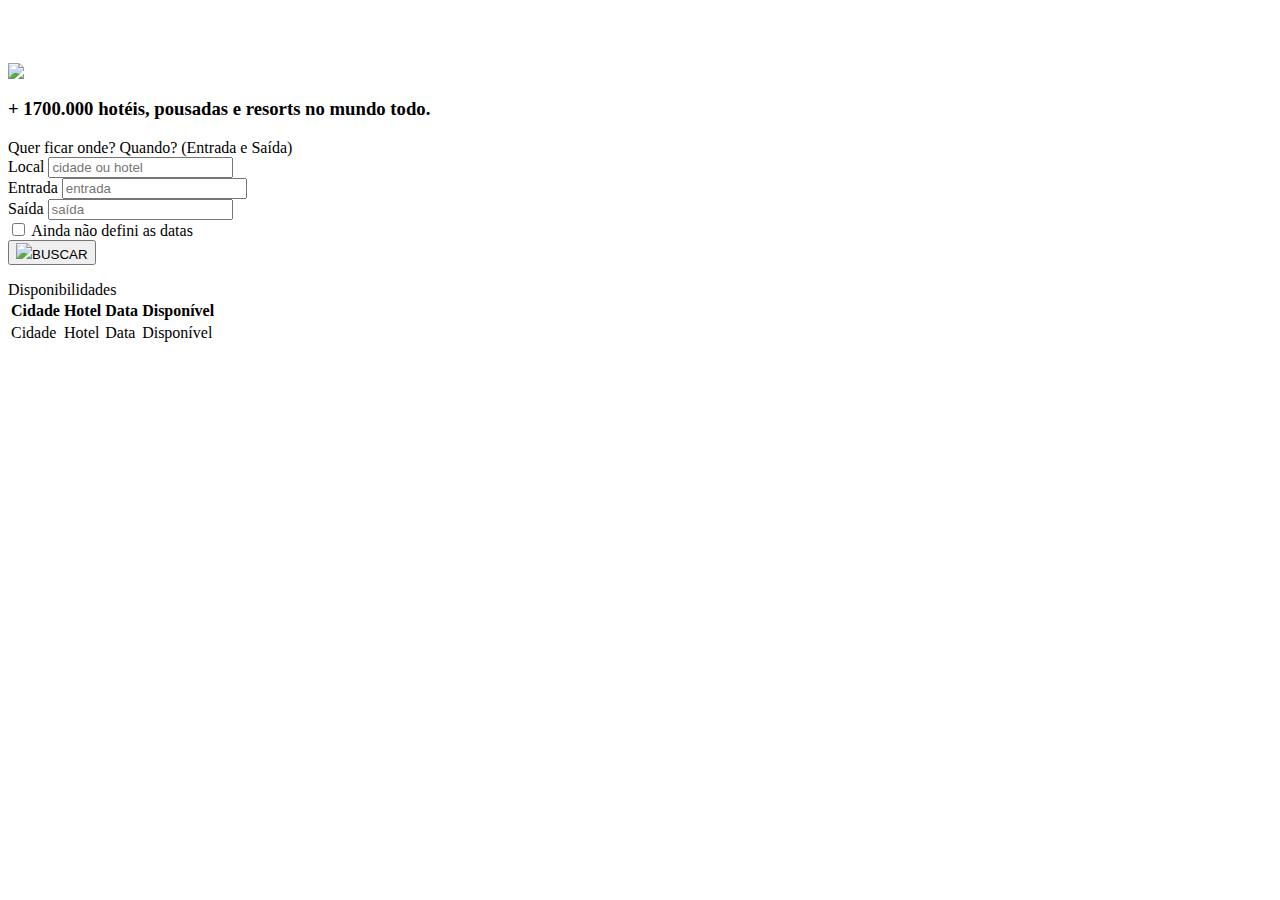
==== src/main/resources/templates/search/hotels_search.html @ 2d424466 "First commit" ====
<html xmlns:th="http://www.thymeleaf.org"
      xmlns:layout="http://www.ultraq.net.nz/web/thymeleaf/layout"
      layout:decorator="layout">
<head>
    <title>Hotels Search</title>
    <link rel="stylesheet" href="../jquery-ui-1.11.4.custom/jquery-ui.min.css"/>
    <script src="../jquery-ui-1.11.4.custom/external/jquery/jquery.js"></script>
    <script src="../jquery-ui-1.11.4.custom/jquery-ui.min.js"></script>
    <script src="../jquery-ui-1.11.4.custom/datepicker-pt-BR.js"></script>
    <script>
        $(function() {
            $.datepicker.setDefaults( $.datepicker.regional[ "pt-BR" ] );
            $( "#beginDate" ).datepicker({
                minDate: 0,
                onClose: function( selectedDate ) {
                    var dateMin = new Date($("#beginDate").datepicker( "getDate" ));
                    dateMin.setDate(dateMin.getDate() + 1);
                    $( "#endDate" ).datepicker( "option", "minDate", dateMin);
                }
            });
            $( "#endDate" ).datepicker({
                minDate: 0 ,
                onClose: function( selectedDate ) {
                    var dateMax = new Date($("#endDate").datepicker( "getDate" ));
                    dateMax.setDate(dateMax.getDate() + 1);
                    $( "#beginDate" ).datepicker( "option", "maxDate", selectedDate );
                }
            });

            $('#isAnyDate').click(function() {
                if ($(this).is(':checked')) {
                    $( "#endDate" ).datepicker("setDate", null );
                    $( "#beginDate" ).datepicker("setDate", null );
                    $( "#endDate" ).datepicker( "option", "disabled", true );
                    $( "#beginDate" ).datepicker( "option", "disabled", true );
                }else{
                    $( "#endDate" ).datepicker( "option", "disabled", false );
                    $( "#beginDate" ).datepicker( "option", "disabled", false );
                }
            });


            $( "#location" ).autocomplete({
                source: function (request, response) {
                    $.getJSON("/hotels/?term=" + request.term, function (data) {
                            response($.map(data, function (item) {
                                return {
                                    label: item.cidade +" - "+item.nome,
                                    value: item.id
                                }
                            }));
                    });
                },
                minLength: 3,
                delay: 100 ,
                select: function (event, ui) {
                    $("#location").val(ui.item.label);
                    $("#locationId").val(ui.item.value);
                    return false;
                }
            });

        });
    </script>
</head>
<body>
<div class="container" style="margin-top: 5%">
<div class="panel panel-primary">
    <!-- Default panel contents -->
    <div class="panel-heading"><img src="../img/icon_title.png" class="center-block" /></div>
    <div class="panel-body">
        <h3 class="heading-sub">+ 1700.000 hotéis, pousadas e resorts no mundo todo.</h3>

        <form role="form" action="/availables" method="post">
             <input type="hidden" id="locationId" />
            <div class="row">
                <label class="col-md-4 label-field">Quer ficar onde?</label>
                <label class="col-md-8 label-field">Quando? (Entrada e Saída)</label>
            </div>

            <div class="row">
                <div class="col-md-4 form-group left-inner-addon">
                    <i class="icon-map-marker"></i>
                    <label class="control-label  sr-only">Local</label>
                    <input id="location" type="text" class="form-control" placeholder="cidade ou hotel"  />
                </div>

                <div class="col-md-4 form-group left-inner-addon">
                    <i class="icon-calendar"></i>
                    <label class="control-label  sr-only">Entrada</label>
                    <input id="beginDate" type="text" class="form-control" placeholder="entrada"  />
                </div>
                <div class="col-md-4 form-group left-inner-addon">
                    <i class="icon-calendar"></i>
                    <label class="control-label  sr-only">Saída</label>
                    <input id="endDate" type="text" class="form-control" placeholder="saída" />
                </div>
             </div>

            <div class="row">
                <div class="col-md-offset-4 col-md-4  form-group">
                    <input id="isAnyDate" type="checkbox" />
                    <label class="label-field-check">Ainda não defini as datas</label>
                </div>
            </div>

            <div class="text-center">
                <button type="submit" class="btn btn-search"><img src="../img/icon_btn_search.png"/>BUSCAR</button>
            </div>

        </form>

    </div>
</div>
<div th:if="${not #lists.isEmpty(availables)}">
    <div class="panel panel-primary">
        <!-- Default panel contents -->
        <div class="panel-heading"><label class="label-table">Disponibilidades</label></div>
    <table class="table table-bordered">
        <tr>
            <th>Cidade</th>
            <th>Hotel</th>
            <th>Data</th>
            <th>Disponível</th>
        </tr>
        <tr th:each="available : ${availables}">
            <td th:text="${available.hotel.cidade}">Cidade</td>
            <td th:text="${available.hotel.nome}">Hotel</td>
            <td th:text="${#dates.format(available.date, 'dd/MM/yyyy')}">Data</td>
            <td th:text="*{available.available} ? 'Sim' : 'Não'">Disponível</td>
        </tr>
    </table>
    </div>
</div>
</div>
</body>
</html>
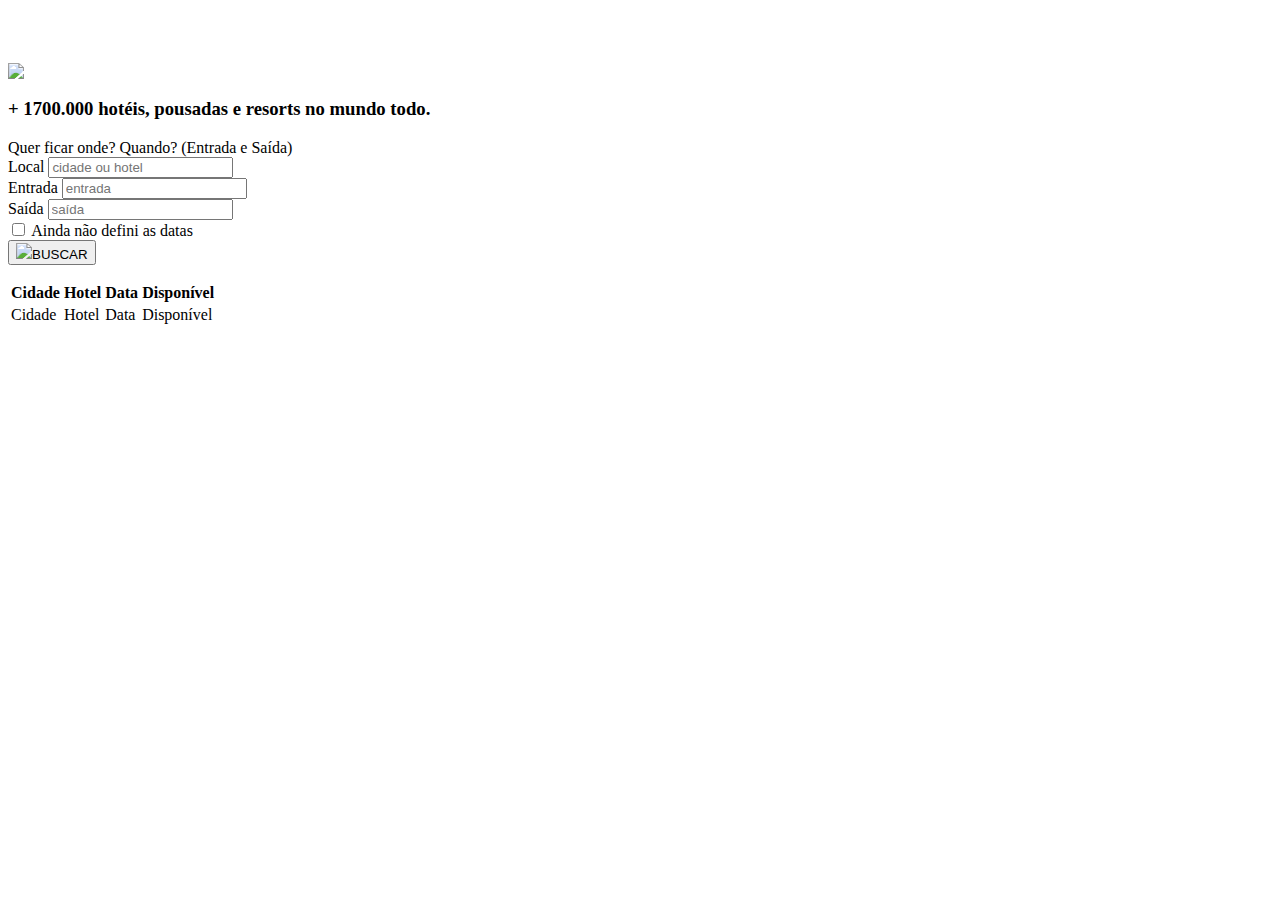
==== commit 1aebd994: "refactoring e melhorias na arquitetura" ====
--- a/src/main/resources/templates/search/hotels_search.html
+++ b/src/main/resources/templates/search/hotels_search.html
@@ -1,8 +1,9 @@
-<html xmlns:th="http://www.thymeleaf.org"
-      xmlns:layout="http://www.ultraq.net.nz/web/thymeleaf/layout"
-      layout:decorator="layout">
+<html xmlns="http://www.w3.org/1999/xhtml"
+      xmlns:th="http://www.thymeleaf.org" lang="en">
 <head>
     <title>Hotels Search</title>
+    <link href="../bootstrap-3.3.5-dist/css/bootstrap.min.css" rel="stylesheet" />
+    <link href="../css/main.css" rel="stylesheet" />
     <link rel="stylesheet" href="../jquery-ui-1.11.4.custom/jquery-ui.min.css"/>
     <script src="../jquery-ui-1.11.4.custom/external/jquery/jquery.js"></script>
     <script src="../jquery-ui-1.11.4.custom/jquery-ui.min.js"></script>
@@ -27,7 +28,7 @@
                 }
             });
 
-            $('#isAnyDate').click(function() {
+            $('#anyDate').click(function() {
                 if ($(this).is(':checked')) {
                     $( "#endDate" ).datepicker("setDate", null );
                     $( "#beginDate" ).datepicker("setDate", null );
@@ -42,7 +43,7 @@
 
             $( "#location" ).autocomplete({
                 source: function (request, response) {
-                    $.getJSON("/hotels/?term=" + request.term, function (data) {
+                    $.getJSON("/search/hotel/?term=" + request.term, function (data) {
                             response($.map(data, function (item) {
                                 return {
                                     label: item.cidade +" - "+item.nome,
@@ -65,14 +66,19 @@
 </head>
 <body>
 <div class="container" style="margin-top: 5%">
+<div class="alert alert-danger" th:if="${not #strings.isEmpty(error)}">
+    <span th:text="${error}" />
+</div>
 <div class="panel panel-primary">
     <!-- Default panel contents -->
     <div class="panel-heading"><img src="../img/icon_title.png" class="center-block" /></div>
     <div class="panel-body">
         <h3 class="heading-sub">+ 1700.000 hotéis, pousadas e resorts no mundo todo.</h3>
 
-        <form role="form" action="/availables" method="post">
-             <input type="hidden" id="locationId" />
+        <form role="form" action="#"
+              th:action="@{/search/available}"
+              th:object="${search}" method="post">
+             <input type="hidden" id="locationId" th:field="*{locationId}" />
             <div class="row">
                 <label class="col-md-4 label-field">Quer ficar onde?</label>
                 <label class="col-md-8 label-field">Quando? (Entrada e Saída)</label>
@@ -82,24 +88,24 @@
                 <div class="col-md-4 form-group left-inner-addon">
                     <i class="icon-map-marker"></i>
                     <label class="control-label  sr-only">Local</label>
-                    <input id="location" type="text" class="form-control" placeholder="cidade ou hotel"  />
+                    <input id="location" type="text" class="form-control" placeholder="cidade ou hotel" th:field="*{location}"  />
                 </div>
 
                 <div class="col-md-4 form-group left-inner-addon">
                     <i class="icon-calendar"></i>
                     <label class="control-label  sr-only">Entrada</label>
-                    <input id="beginDate" type="text" class="form-control" placeholder="entrada"  />
+                    <input id="beginDate" type="text" class="form-control" placeholder="entrada" th:field="*{beginDate}"  />
                 </div>
                 <div class="col-md-4 form-group left-inner-addon">
                     <i class="icon-calendar"></i>
                     <label class="control-label  sr-only">Saída</label>
-                    <input id="endDate" type="text" class="form-control" placeholder="saída" />
+                    <input id="endDate" type="text" class="form-control" placeholder="saída" th:field="*{endDate}" />
                 </div>
              </div>
 
             <div class="row">
                 <div class="col-md-offset-4 col-md-4  form-group">
-                    <input id="isAnyDate" type="checkbox" />
+                    <input id="anyDate" type="checkbox" th:field="*{anyDate}"  />
                     <label class="label-field-check">Ainda não defini as datas</label>
                 </div>
             </div>
@@ -113,9 +119,6 @@
     </div>
 </div>
 <div th:if="${not #lists.isEmpty(availables)}">
-    <div class="panel panel-primary">
-        <!-- Default panel contents -->
-        <div class="panel-heading"><label class="label-table">Disponibilidades</label></div>
     <table class="table table-bordered">
         <tr>
             <th>Cidade</th>
@@ -132,6 +135,5 @@
     </table>
     </div>
 </div>
-</div>
 </body>
 </html>